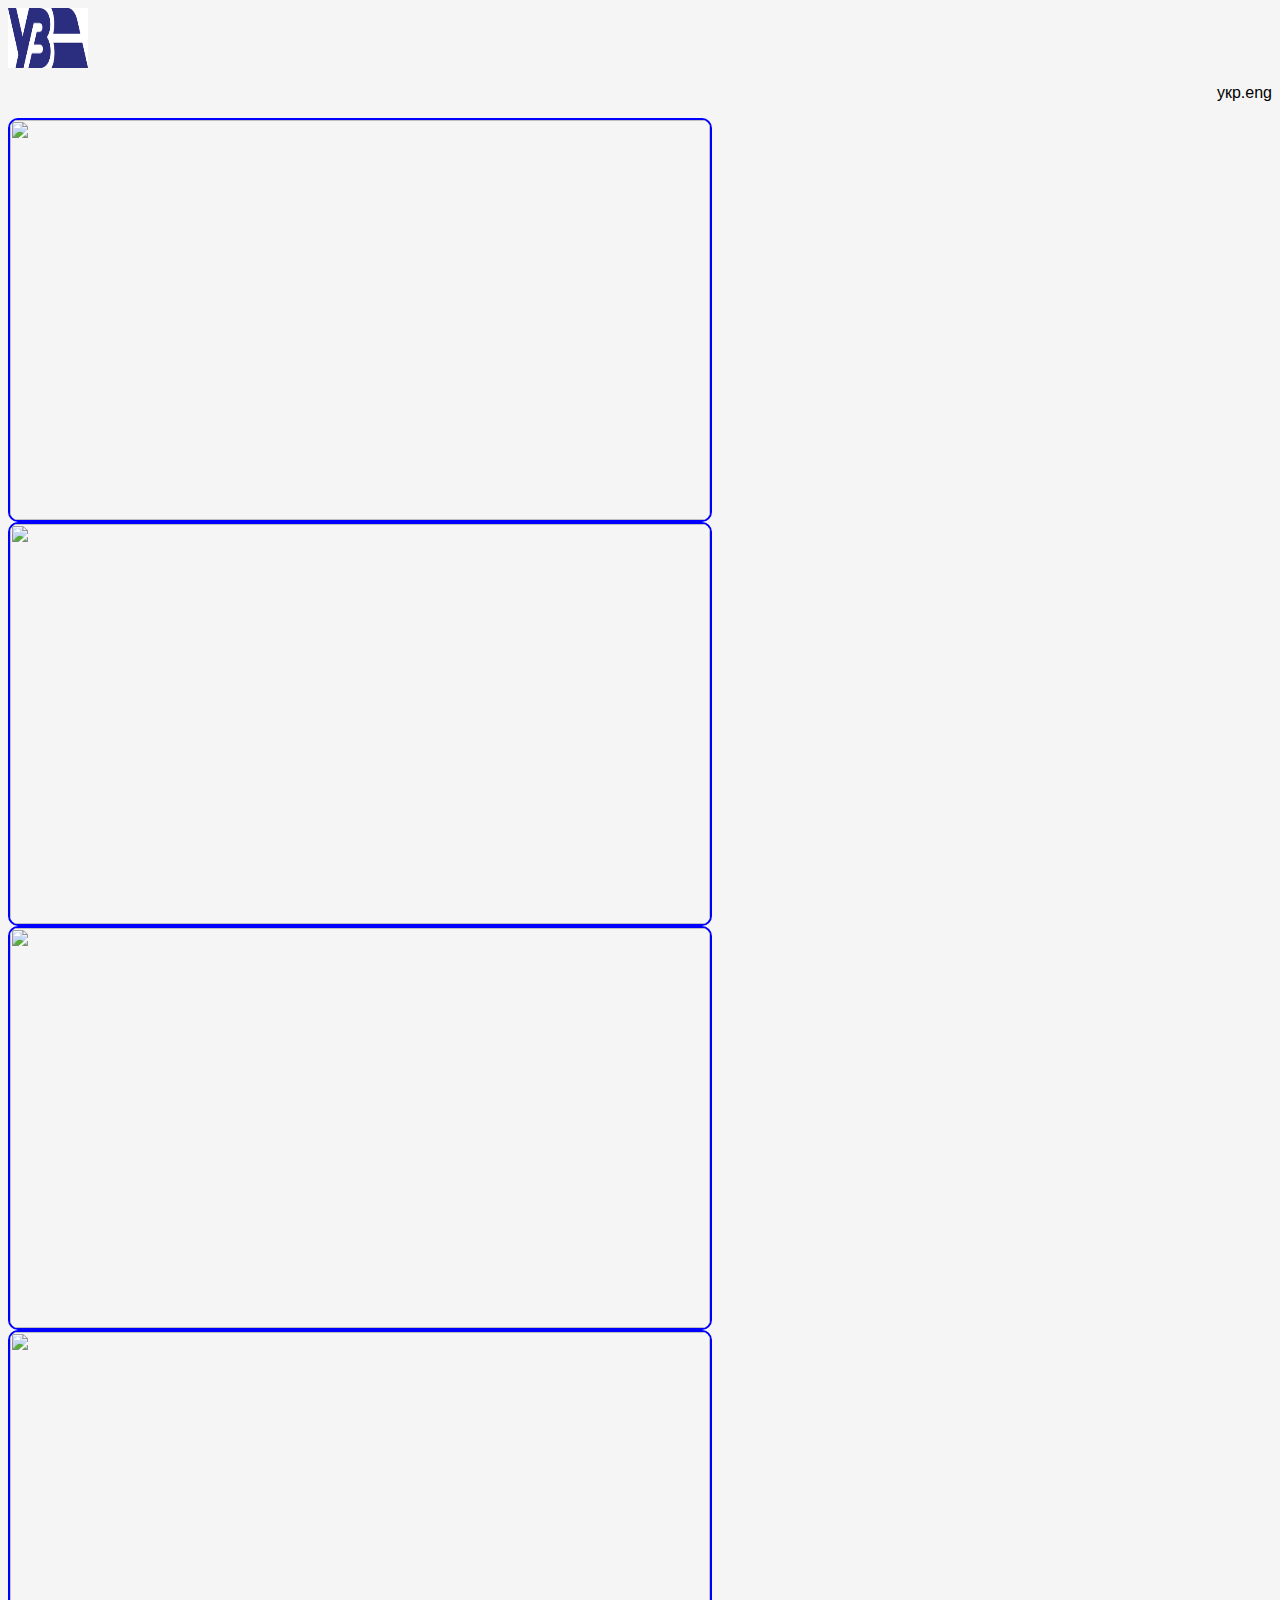
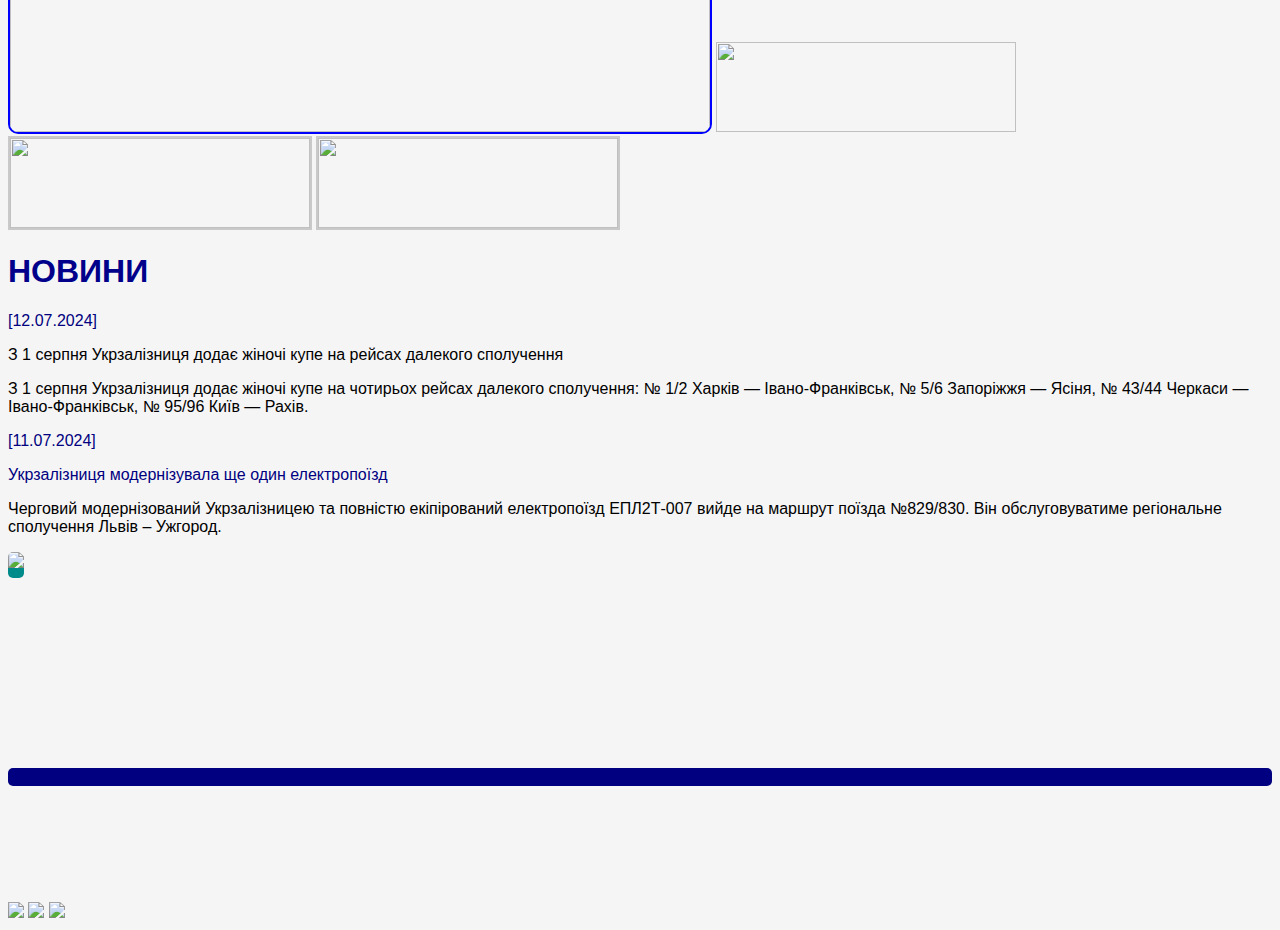
==== index.html @ 1712ca1c "Rename Index.html to index.html" ====
<html>
  <head>
    <title>УКраїнська залізниця</title>
     <link rel="stylesheet" href="style.css">
    </head>
    <body>
        <header>
            <main>
           <img src="[data-uri]" width="80px" height="60px">   
           <p class="form">укр.eng</p>
<img src="https://www.uz.gov.ua/files/main-slider/583467.jpg" class="y3"  height="400px" width="700px">
<img src="https://www.uz.gov.ua/files/main-slider/633398.jpg" class="y3"   height="400px" width="700px">
<img src="https://www.uz.gov.ua/files/main-slider/588287.jpg" class="y3"  height="400px" width="700px">
<img src="https://www.uz.gov.ua/files/main-slider/620769.jpg" class="y3"  height="400px" width="700px">






<img src="https://www.uz.gov.ua/files/image/banners/uz-button.jpg" height="90px" width="300px">

<img src="https://www.uz.gov.ua/files/image/banners/uz-button-2.jpg" height="90px" width="300px" class="product">
<img src="https://www.uz.gov.ua/files/image/banners/uz-button-7.jpg" height="90px" width="300px" class="product">
<h1>НОВИНИ</h1>
<p class="rewq">[12.07.2024]</p>
<p>З 1 серпня Укрзалізниця додає жіночі купе на рейсах далекого сполучення </p>
<p>З 1 серпня Укрзалізниця додає жіночі купе на чотирьох рейсах далекого сполучення: ⁠№ 1/2 Харків — Івано-Франківськ, ⁠№ 5/6 Запоріжжя — Ясіня, ⁠№ 43/44 Черкаси — Івано-Франківськ, ⁠№ 95/96 Київ — Рахів.</p>
<p class="rewq">[11.07.2024]</p>
<p class="rewq">Укрзалізниця модернізувала ще один електропоїзд</p>
<p>Черговий модернізований Укрзалізницею та повністю екіпірований електропоїзд ЕПЛ2Т-007 вийде на маршрут поїзда №829/830. Він обслуговуватиме регіональне сполучення Львів – Ужгород.
</p>
<img src="https://www.uz.gov.ua/files/image/banners/energy_banner_2024.jpg" class="rewq2">






<p class="trpo">__</p>






<footer>
<img src="https://www.uz.gov.ua/files/image/banners/report_abuse_banner.jpg" class="rewq1">
<img src="https://www.uz.gov.ua/files/image/banners/brama_2024.jpg" class="rewq1">
<img src="https://www.uz.gov.ua/files/image/banners/eportal_uzcargo.jpg" class="rewq1">

</footer>
            </main>
        </header>
    </body>
</html>
---- style.css ----
body {
    font-family: sans-serif;
    background-color: whitesmoke;
}

.y3 {
border-radius: 10px;
border: 2px solid blue;

}

h1 {
color: darkblue;
}

.rewq {
     color: navy;
}

.rewq1{
margin-top: 100px;
}

.rewq2 {

    border-bottom: 10px solid darkcyan;
    margin-bottom: 50px;
    border-radius: 5px;
}

.product {
border: 2px solid rgb(201, 201, 201);
}

.form {
    text-align: right;

}

.trpo {
    background-color: navy;
border-radius: 5px;
    color: navy;
    margin-top: 140px;
    text-align: center;
}
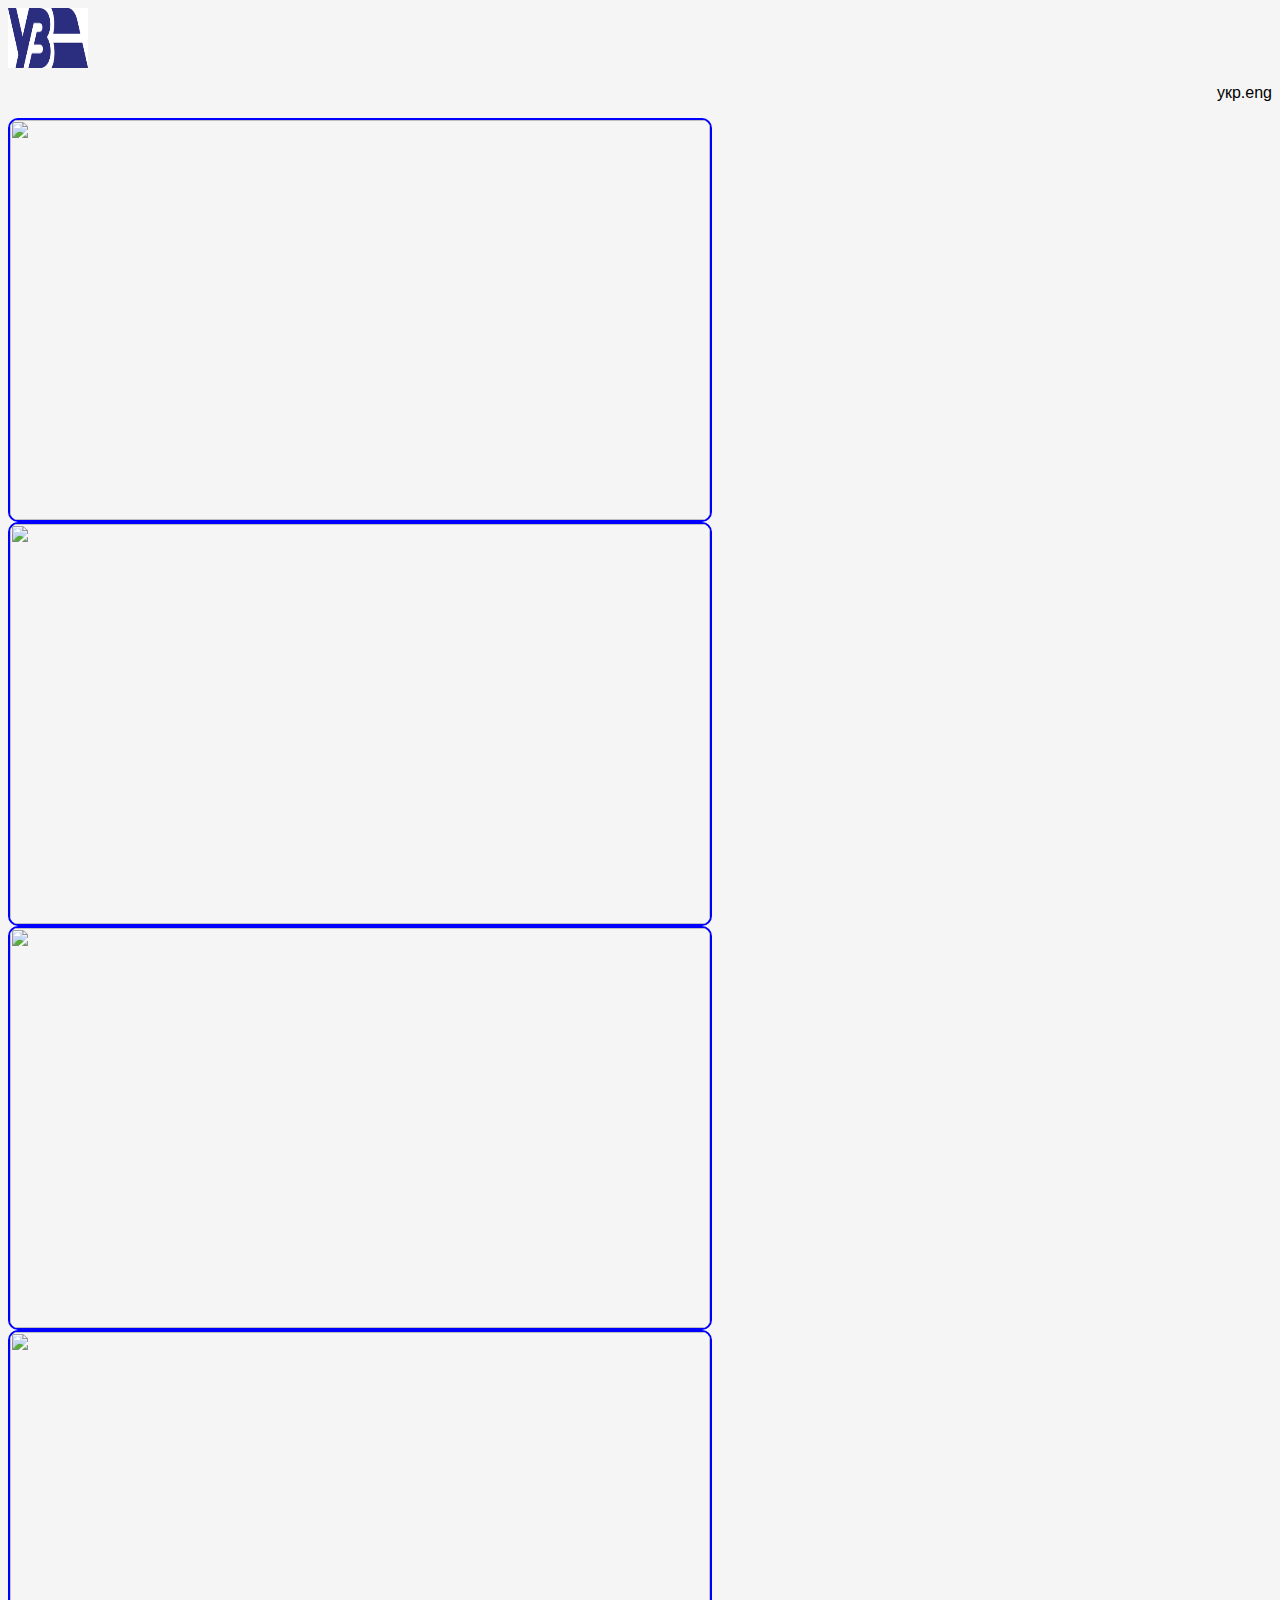
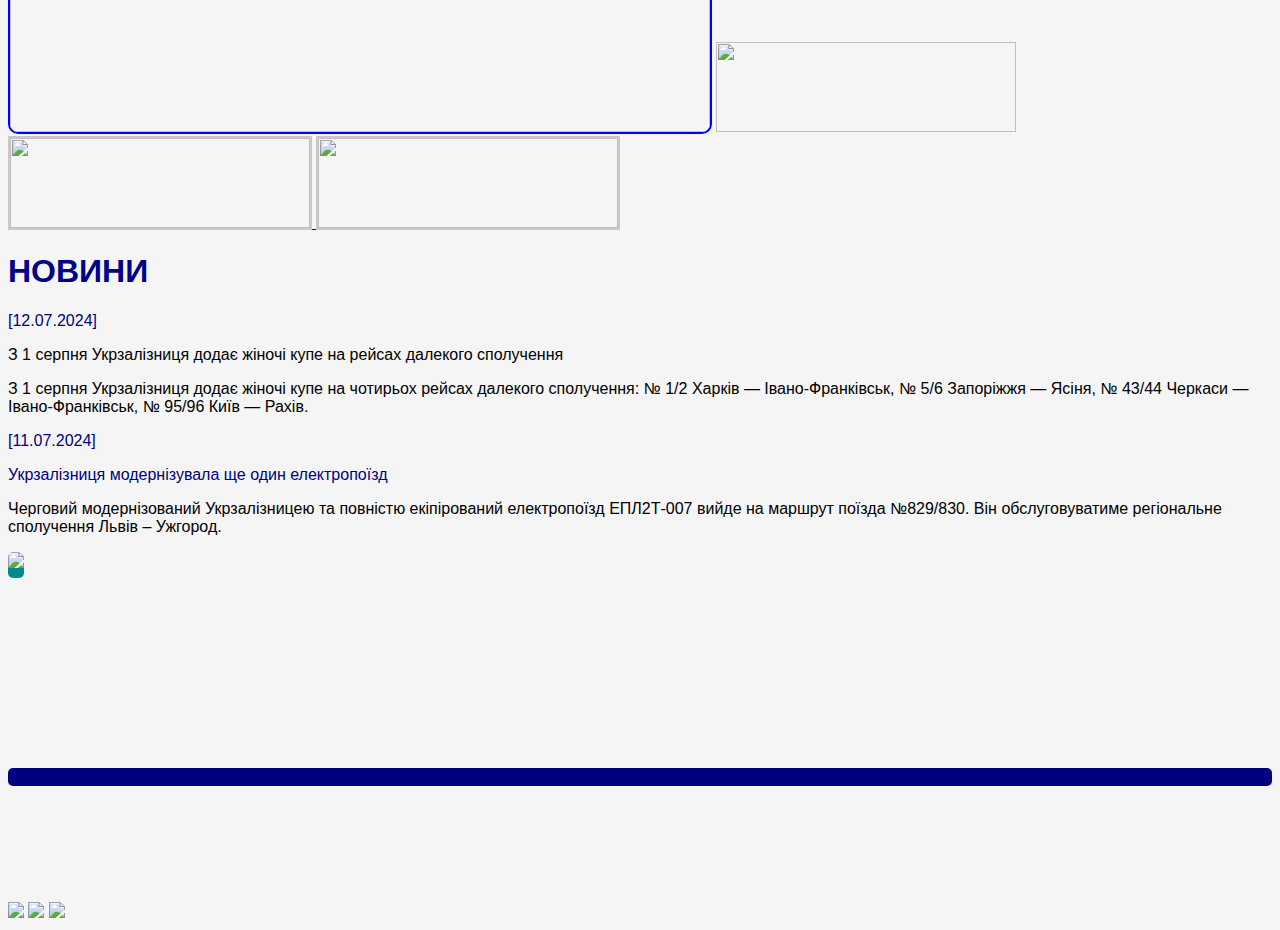
==== commit 3c88d7bf: "Update index.html" ====
--- a/index.html
+++ b/index.html
@@ -17,10 +17,12 @@
 
 
 
-
+<a href="https://anduk666.github.io/SAYT_--UKR/index2.html">
 <img src="https://www.uz.gov.ua/files/image/banners/uz-button.jpg" height="90px" width="300px">
-
+</a>
+              <a href="https://anduk666.github.io/SAYT_--UKR/index3.html">
 <img src="https://www.uz.gov.ua/files/image/banners/uz-button-2.jpg" height="90px" width="300px" class="product">
+              </a>
 <img src="https://www.uz.gov.ua/files/image/banners/uz-button-7.jpg" height="90px" width="300px" class="product">
 <h1>НОВИНИ</h1>
 <p class="rewq">[12.07.2024]</p>
